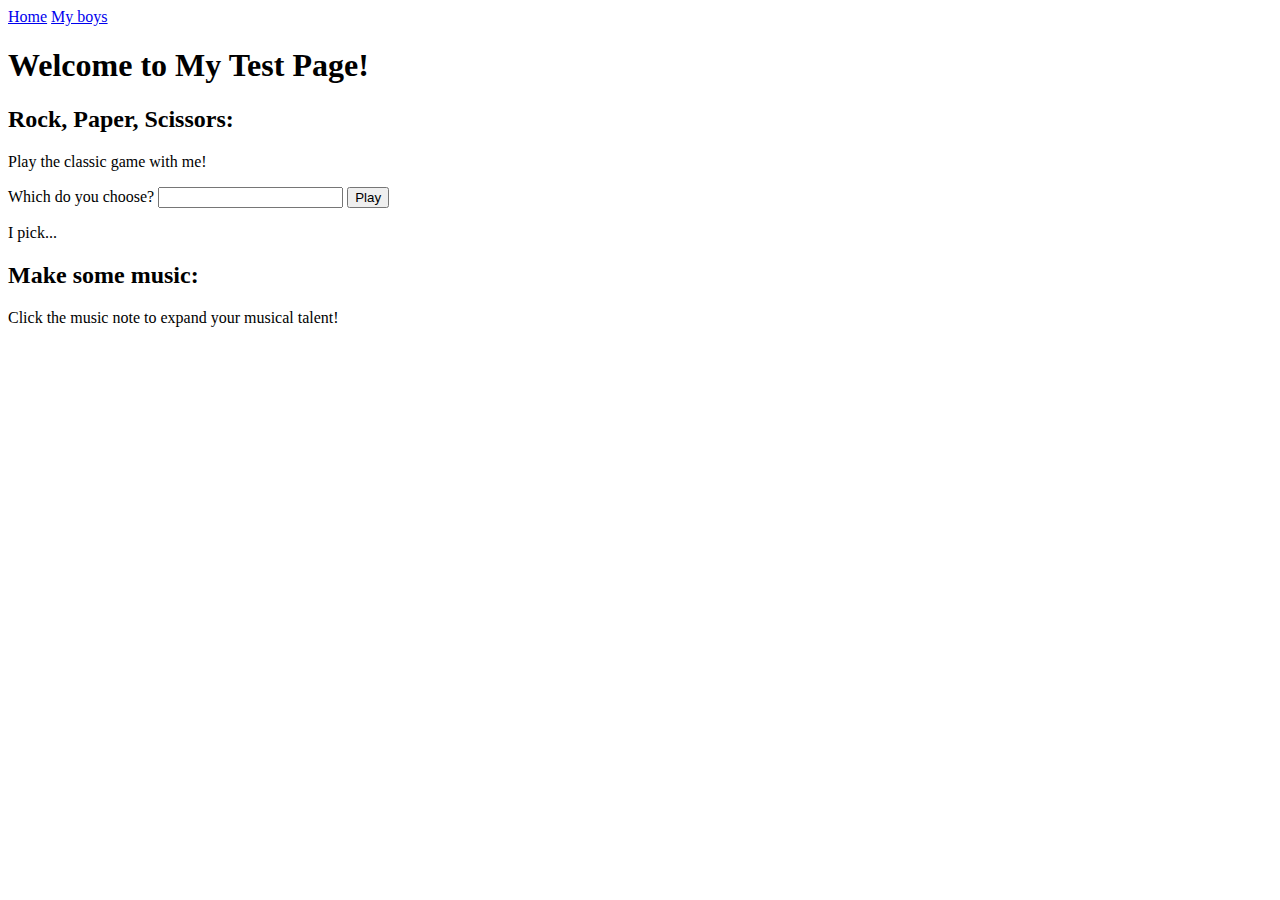
==== index.html @ ac016e86 "set up for music feature" ====
<!DOCTYPE html>
<html>
<head>
  <title>Practice</title>
  <meta charset="utf-8"/>
  <link rel="stylesheet" type="text/css" href="/practice/style/style.css">
</head>
<header>
  <a href="/practice/index.html">Home</a>
  <a href="/practice/docs/catPage.html">My boys</a>
</header>
<body>
  <h1>Welcome to My Test Page!</h1>
  <div class="outer-box" id="outer-home-box">
    <div class="outer-feature-box">
      <h2>Rock, Paper, Scissors:</h2>
      <script src="/practice/javascript/rps.js"></script>
      <p>Play the classic game with me!</p>
      <form>
        <!-- <label for="rock"><input id="rock" type="radio" name="rps">Rock</label>
        <label for="paper"><input id="paper" type="radio" name="rps">Paper</label>
        <label for="scissors"><input id="scissors" type="radio" name="rps">Scissors</label> -->
        <label for="userField">Which do you choose? </label><input type="text" id="userField" class="userField">
        <button type="button" class="submit" onclick="checkResults();">Play</button>
        <!-- <button type="button" class="submit" onclick="onClick()">Play</button> -->
      </form>
      <div class="results">
        <p>I pick...<p/>
        <p class="computerResults"></p>
        <p class="finalResults"></p>
      </div>
    </div>
    <div class="outer-feature-box">
      <h2>Make some music:</h2>
      <script src=""></script>
      <p>Click the music note to expand your musical talent!</p>
    </div>
  </div>

</body>
</html>
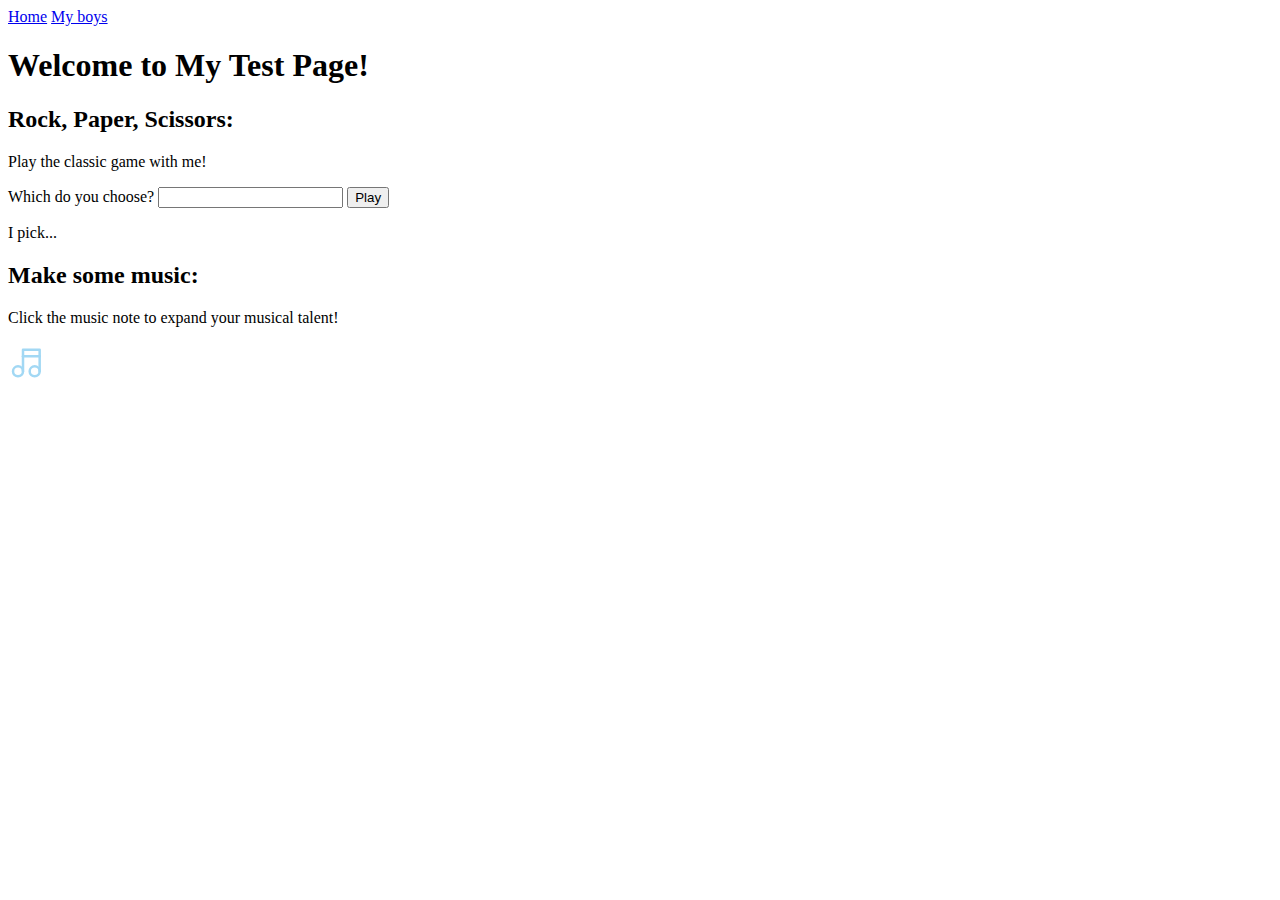
==== commit 8bde0e21: "trying out a music icon" ====
--- a/index.html
+++ b/index.html
@@ -12,7 +12,7 @@
 <body>
   <h1>Welcome to My Test Page!</h1>
   <div class="outer-box" id="outer-home-box">
-    <div class="outer-feature-box">
+    <div class="feature-box" id="rps-box">
       <h2>Rock, Paper, Scissors:</h2>
       <script src="/practice/javascript/rps.js"></script>
       <p>Play the classic game with me!</p>
@@ -30,10 +30,17 @@
         <p class="finalResults"></p>
       </div>
     </div>
-    <div class="outer-feature-box">
+    <div class="feature-box" id="music-box">
       <h2>Make some music:</h2>
       <script src=""></script>
       <p>Click the music note to expand your musical talent!</p>
+      <svg xmlns="http://www.w3.org/2000/svg" class="icon icon-tabler icon-tabler-music" width="40" height="40" viewBox="0 0 24 24" stroke-width="1.5" stroke="#A2D8F4" fill="none" stroke-linecap="round" stroke-linejoin="round">
+        <path stroke="none" d="M0 0h24v24H0z" fill="none"/>
+        <circle cx="6" cy="17" r="3" />
+        <circle cx="16" cy="17" r="3" />
+        <polyline points="9 17 9 4 19 4 19 17" />
+        <line x1="9" y1="8" x2="19" y2="8" />
+      </svg>
     </div>
   </div>
 
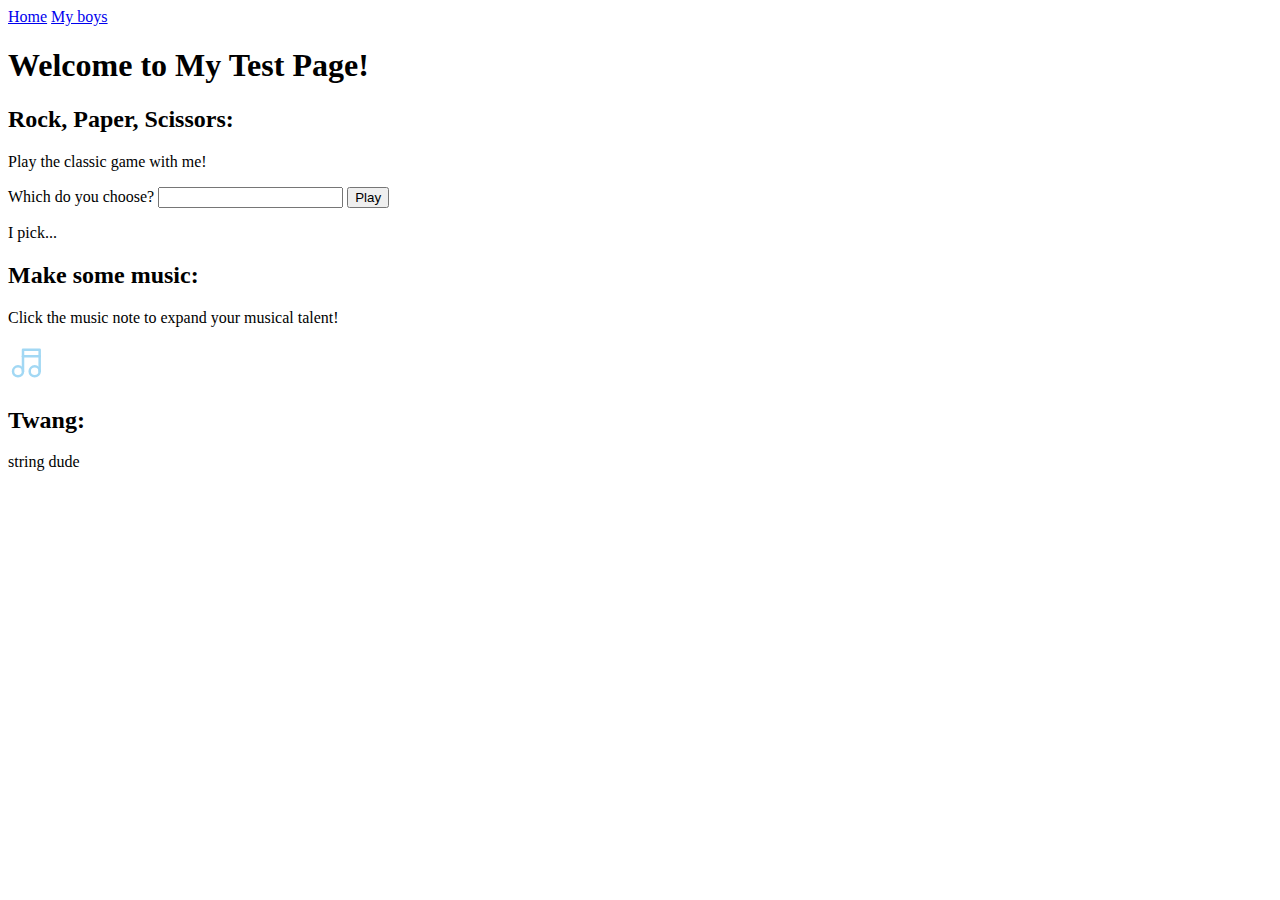
==== commit d2107db1: "adding another feature" ====
--- a/index.html
+++ b/index.html
@@ -14,7 +14,6 @@
   <div class="outer-box" id="outer-home-box">
     <div class="feature-box" id="rps-box">
       <h2>Rock, Paper, Scissors:</h2>
-      <script src="/practice/javascript/rps.js"></script>
       <p>Play the classic game with me!</p>
       <form>
         <!-- <label for="rock"><input id="rock" type="radio" name="rps">Rock</label>
@@ -29,6 +28,7 @@
         <p class="computerResults"></p>
         <p class="finalResults"></p>
       </div>
+      <script src="/practice/javascript/rps.js"></script>
     </div>
     <div class="feature-box" id="music-box">
       <h2>Make some music:</h2>
@@ -42,6 +42,12 @@
         <line x1="9" y1="8" x2="19" y2="8" />
       </svg>
     </div>
+    <div class="feature-box" id="music-box">
+      <h2>Twang:</h2>
+      <script src=""></script>
+      <p>string dude</p>
+
+    </div>
   </div>
 
 </body>
